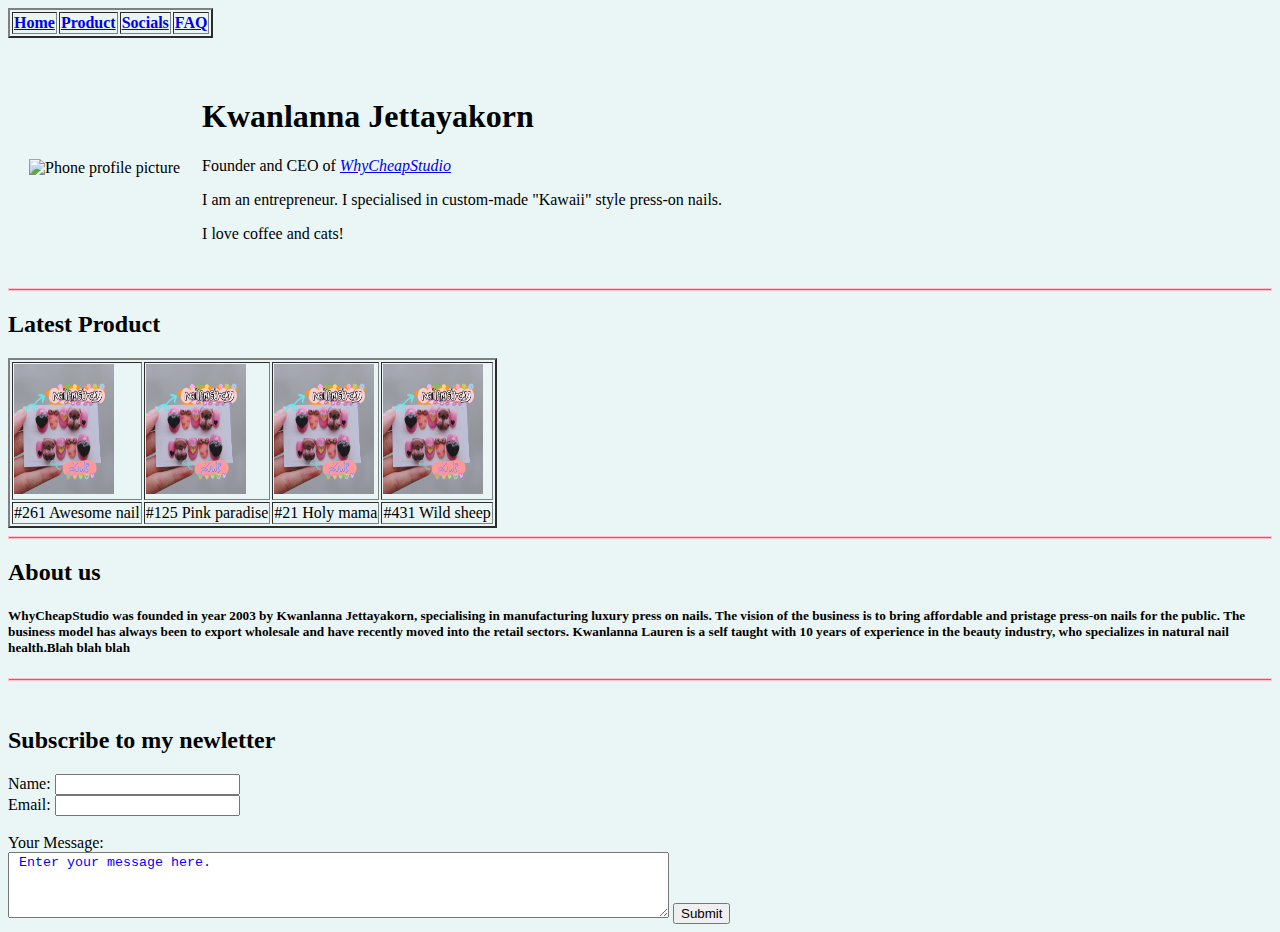
==== index.html @ 4244ea97 "Add files via upload" ====
<!DOCTYPE html>
<html lang="en" dir="ltr">
<link rel="stylesheet" href="Css/Style.css">

  <head>
    <meta charset="utf-8">
    <link rel="icon" href="Image/Pop.jpg">
    <title>Phone's Personal Site</title>
    <table border="2">
      <tr>
        <td>
        <a href="index.html"><b>Home</b></a>
        </td>
        <td>
          <a href="Product.html"><b>Product</b></a>
        </td>
        <td>
          <a href="Social.html"><b>Socials</b></a>
        </td>
        <td>
          <a href="FAQ.html"><b>FAQ</b></a>
        </td>
      </tr>
    </table>
    <br>
  </head>
  <body>
    <table cellspacing="20">
      <tr>
        <td><img src="ImagePhone.jpg" alt="Phone profile picture" width="200" height="260"></td>
        <td><h1>Kwanlanna Jettayakorn</h1>
          <p>Founder and CEO of <em><a href="https://www.facebook.com/WhycheapStudioNAS"target="_blank">
          WhyCheapStudio</a></em></p><!--Target="_blank" = Opens in new browser-->
        <p>I am an entrepreneur. I specialised in custom-made "Kawaii" style press-on nails.</p>
        <p>I love coffee and cats!</p></td>
      </tr>
    </table>
  <hr size=3 noshade>
  <h2>Latest Product</h2>
  <table border="2">
    <tr>
        <td><a href="https://shopee.co.th/shop/79182260/search?page=0&shopCollection=35840899"target="_blank"><img src="Image/CuteAnimal.jpg" alt="Coffin Style" width="100" height="130"></a></td>
        <td><a href="https://shopee.co.th/shop/79182260/search?page=0&shopCollection=35840899"target="_blank"><img src="Image/CuteAnimal.jpg" alt="Coffin Style" width="100" height="130"></a></td>
        <td><a href="https://shopee.co.th/shop/79182260/search?page=0&shopCollection=35840899"target="_blank"><img src="Image/CuteAnimal.jpg" alt="Coffin Style" width="100" height="130"></a></td>
        <td><a href="https://shopee.co.th/shop/79182260/search?page=0&shopCollection=35840899"target="_blank"><img src="Image/CuteAnimal.jpg" alt="Coffin Style" width="100" height="130"></a></td>
    </tr>
    <tr>
      <td>#261 Awesome nail </td>
      <td>#125 Pink paradise</td>
      <td>#21 Holy mama</td>
      <td>#431 Wild sheep</td>

    </tr>
  </table>
  <hr size=3 noshade>
    <h2>About us</h2>
    <h5>WhyCheapStudio was founded in year 2003 by Kwanlanna Jettayakorn, specialising in manufacturing luxury press on nails. The vision of the business is to bring affordable and pristage press-on nails for the public. The business model has always been to export wholesale and have recently moved into the retail sectors. Kwanlanna Lauren is a self taught  with 10 years of experience in the beauty industry, who specializes in natural nail health.Blah blah blah </h5>

<form action="mailto:amosweespam@gmail.com" method="post" enctype="text/plain">
  <hr size=3 noshade>
<br>
<h2>Subscribe to my newletter</h2>
  <label>Name:</label>
  <input name="YourName" type="text">
  <br>
  <label>Email:</label>
<input name="YourEmail" type="email">
<br><br>
<label>Your Message:</label><br>
<textarea name="Message" rows="4" cols="80" style="color:Blue;"> Enter your message here.</textarea>

  <input type="submit">
</form>

  </body>
</html>
---- Css/Style.css ----
body{
  background-color: #EAF6F6;
}
hr{

  border-color: Pink;
}
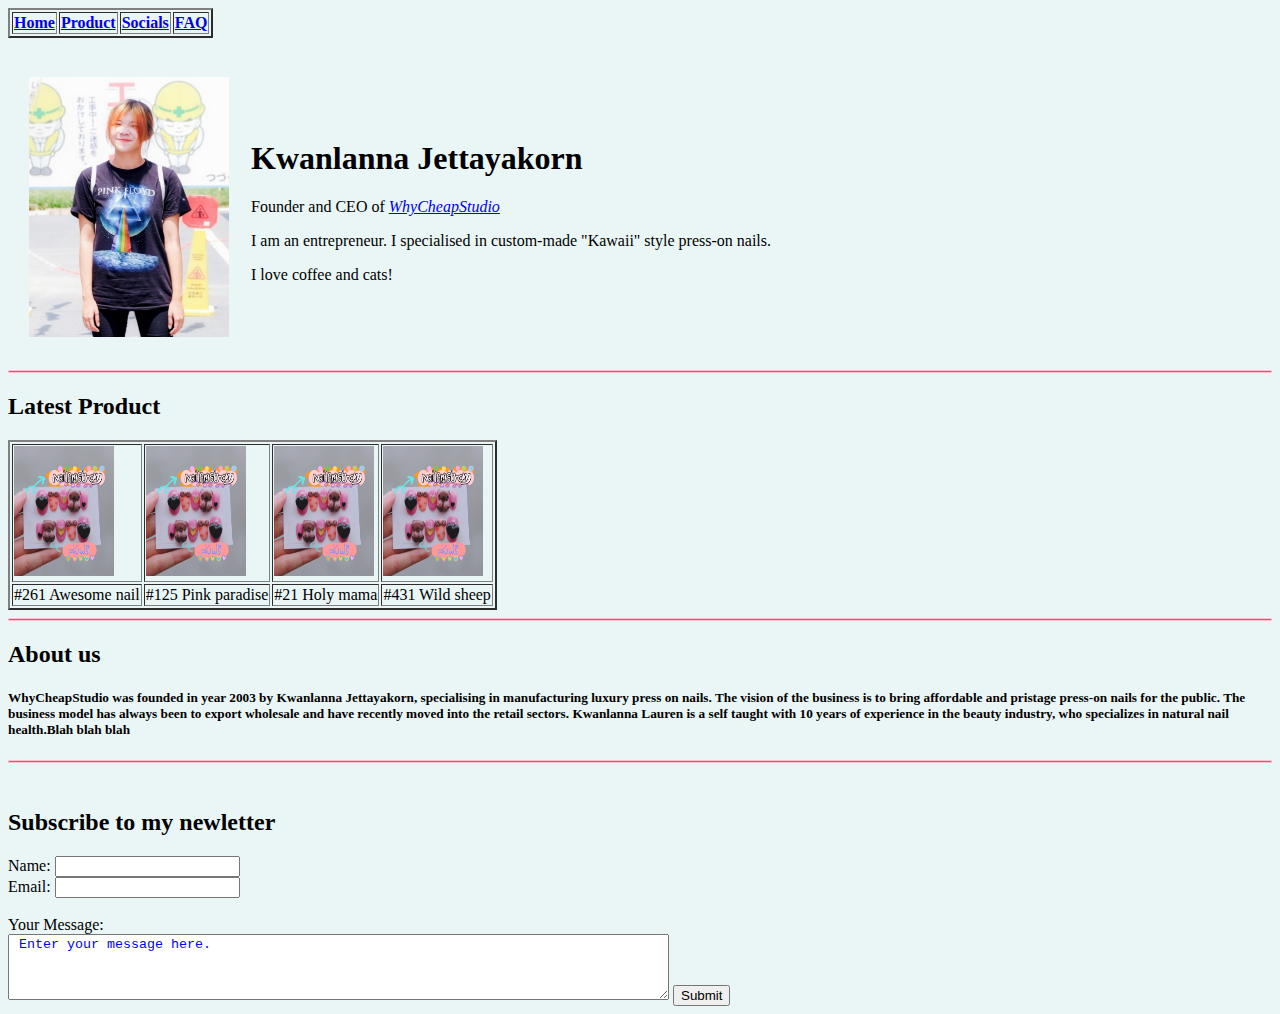
==== commit f635b24e: "Update index.html" ====
--- a/index.html
+++ b/index.html
@@ -27,7 +27,7 @@
   <body>
     <table cellspacing="20">
       <tr>
-        <td><img src="ImagePhone.jpg" alt="Phone profile picture" width="200" height="260"></td>
+        <td><img src="Image/Phone.jpg" alt="Phone profile picture" width="200" height="260"></td>
         <td><h1>Kwanlanna Jettayakorn</h1>
           <p>Founder and CEO of <em><a href="https://www.facebook.com/WhycheapStudioNAS"target="_blank">
           WhyCheapStudio</a></em></p><!--Target="_blank" = Opens in new browser-->
